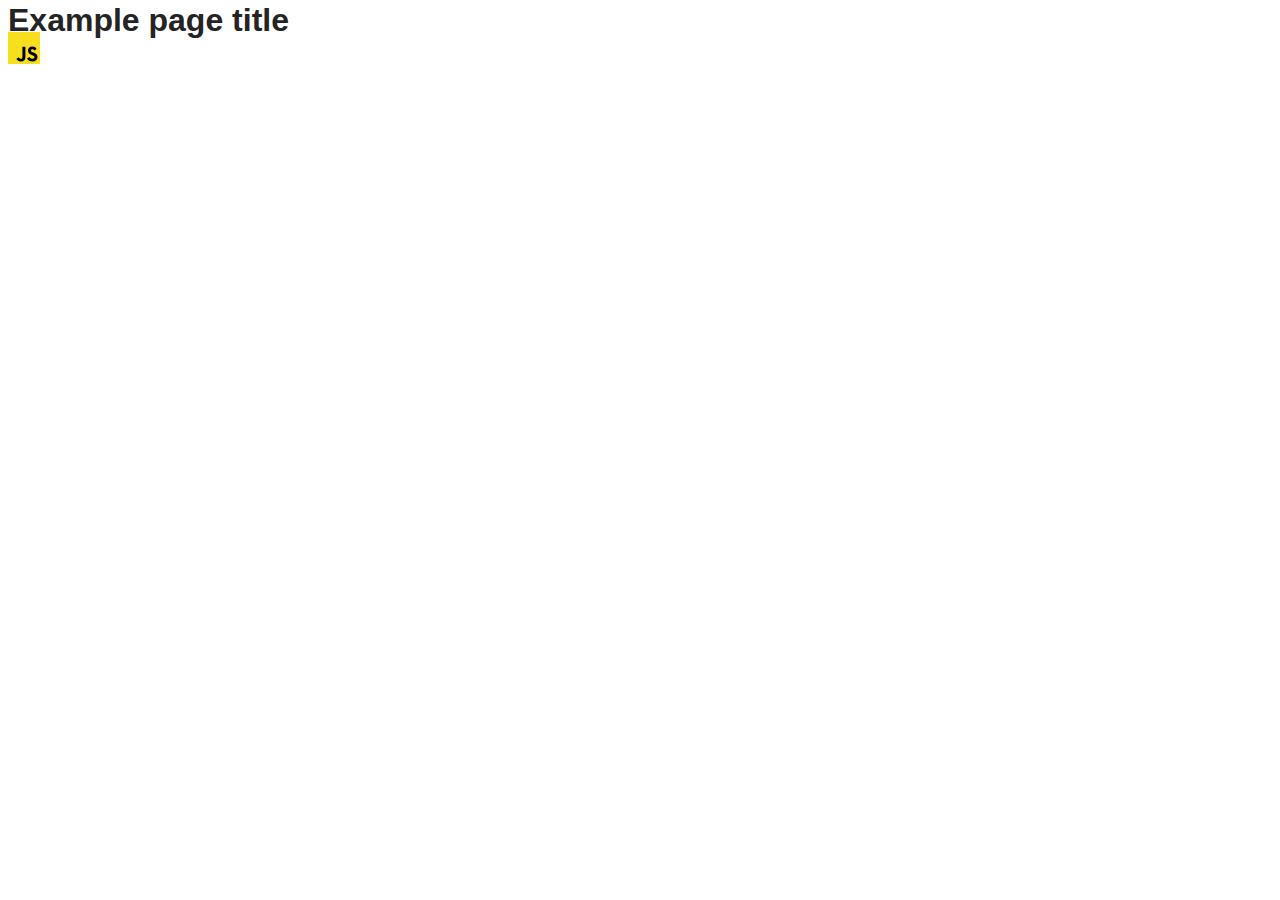
==== src/index.html @ 75dc87f2 "Initial commit" ====
<!DOCTYPE html>
<html lang="en">
  <head>
    <meta charset="UTF-8" />
    <link rel="icon" type="image/svg+xml" href="/favicon.svg" />
    <meta name="viewport" content="width=device-width, initial-scale=1.0" />
    <title>Vanilla App Template</title>
    <link rel="stylesheet" href="./css/styles.css" />
  </head>
  <body>
    <load ="partials/header.html" />

    <section>
      <h1>Example page title</h1>
      <!-- Path to images as from index.html file -->
      <img src="./img/javascript.svg" alt="" />
    </section>

    <!-- Loads the specified .html file -->
    <load ="partials/vite-promo.html" />

    <script type="module" src="./main.js"></script>
  </body>
</html>
---- src/css/styles.css ----
/**
  |============================
  | include css partials with
  | default @import url()
  |============================
*/
@import url('./reset.css');
@import url('./vite-promo.css');
@import url('./header.css');

:root {
  font-family: Inter, Avenir, Helvetica, Arial, sans-serif;
  font-size: 16px;
  line-height: 24px;
  font-weight: 400;

  color: #242424;
  background-color: rgba(255, 255, 255, 0.87);

  font-synthesis: none;
  text-rendering: optimizeLegibility;
  -webkit-font-smoothing: antialiased;
  -moz-osx-font-smoothing: grayscale;
  -webkit-text-size-adjust: 100%;
}
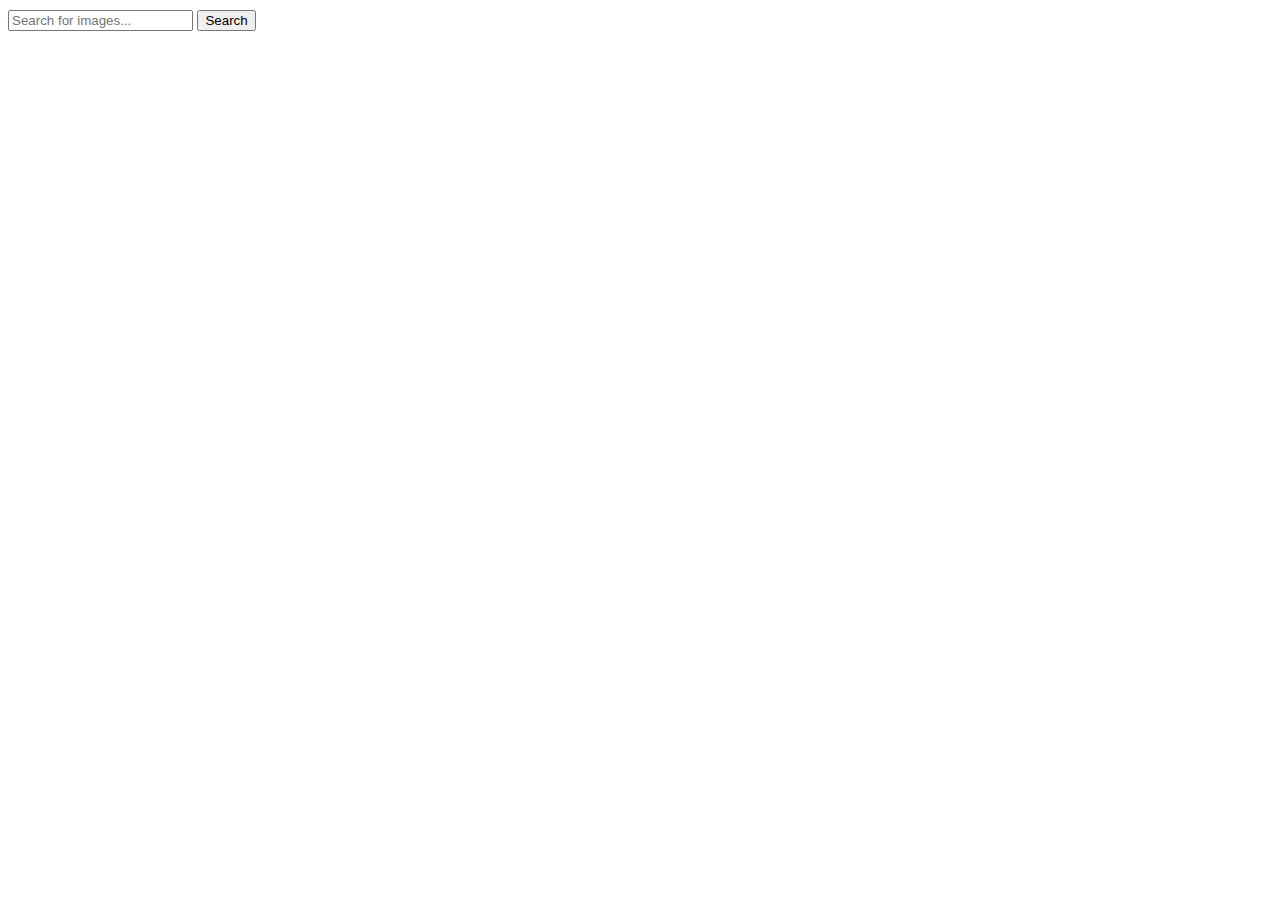
==== commit 4a04dbb2: "v" ====
--- a/src/index.html
+++ b/src/index.html
@@ -6,19 +6,22 @@
     <meta name="viewport" content="width=device-width, initial-scale=1.0" />
     <title>Vanilla App Template</title>
     <link rel="stylesheet" href="./css/styles.css" />
+    <link rel="stylesheet" href="iziToast.min.css">
   </head>
   <body>
-    <load ="partials/header.html" />
-
-    <section>
-      <h1>Example page title</h1>
-      <!-- Path to images as from index.html file -->
-      <img src="./img/javascript.svg" alt="" />
-    </section>
-
-    <!-- Loads the specified .html file -->
-    <load ="partials/vite-promo.html" />
+    <div class="container">
+      <form id="search-form" class="search-form">
+        <input type="text" id="search-input" placeholder="Search for images..." />
+        <button type="submit">Search</button>
+      </form>
+      <div id="loader" class="loader" style="display: none"></div>
+      <div id="gallery" class="gallery"></div>
+    </div>
+    
 
     <script type="module" src="./main.js"></script>
+    <script type="module" src="./js/pixabay-api.js"></script>
+    <script type="module" src="./js/render-function.js"></script>
+    <script src="iziToast.min.js" type="text/javascript"></script>
   </body>
 </html>
--- a/src/css/styles.css
+++ b/src/css/styles.css
@@ -23,3 +23,83 @@
   -moz-osx-font-smoothing: grayscale;
   -webkit-text-size-adjust: 100%;
 }
+
+.input-img-search {
+  border: 1px solid #ccc;
+  border-radius: 4px;
+  border-radius: 4px;
+  width: 272px;
+  height: 40px;
+  font-size: 16px;
+  line-height: 150%;
+  letter-spacing: 0.04em;
+}
+
+.btn-search {
+  border-radius: 8px;
+  border: none;
+  padding: 8px 16px;
+  height: 40px;
+  background: #4e75ff;
+  font-weight: 500;
+  font-size: 16px;
+  line-height: 150%;
+  letter-spacing: 0.04em;
+  color: #fff;
+}
+
+.btn-search:hover {
+  background: #6c8cff;
+}
+
+#search {
+  display: flex;
+  gap: 20px;
+  justify-content: center;
+  margin-top: 20px;
+  margin-bottom: 20px;
+}
+
+.gallery {
+  display: flex;
+  flex-wrap: wrap;
+  gap: 16px;
+  justify-content: center;
+}
+
+.loader {
+  display: inline-block;
+  transform: translateZ(1px);
+}
+
+.loader:after {
+  content: '';
+  display: inline-block;
+  width: 100px;
+  height: 100px;
+  margin: 8px;
+  border-radius: 50%;
+  background: hsl(0, 12%, 95%);
+  animation: coin-flip 2.4s cubic-bezier(0, 0.2, 0.8, 1) infinite;
+}
+
+@keyframes coin-flip {
+
+  0%,
+  100% {
+    animation-timing-function: cubic-bezier(0.5, 0, 1, 0.5);
+  }
+
+  0% {
+    transform: rotateY(0deg);
+  }
+
+  50% {
+    transform: rotateY(1800deg);
+    animation-timing-function: cubic-bezier(0, 0.5, 0.5, 1);
+  }
+
+  100% {
+    transform: rotateY(3600deg);
+  }
+}
